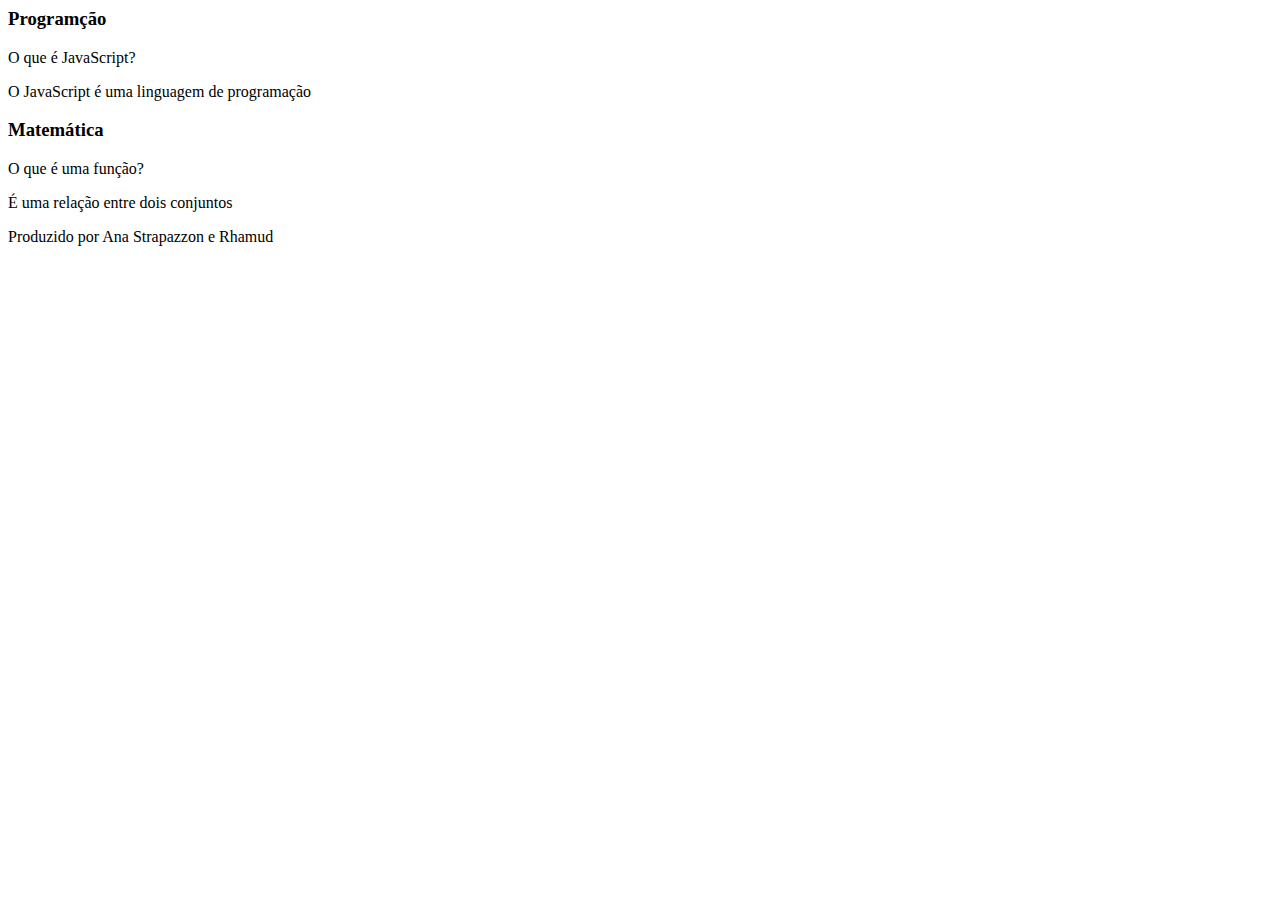
==== index.html @ d8641b9c "Add files via upload" ====
<html>
    <!DOCTYPE html>
    <html lang="pt-BR">
    <head>
        <meta charset="UTF-8">
        <meta name="viewport" content="width=device-width, initial-scale=1.0">
        <title>Fleshcard</title>
        <link rel="stylesheet" href="style.css">
    </head>
    <body>
        <main>
            <section id="conteiner">
                <article class="cartao">
                    <div class="cartao-conteudo">
                        <h3>Programção</h3>
                        <div class="cartao-conteudo-pergunta">
                            <p>O que é JavaScript?</p>
                            <div class="cartao-conteudo-resposta">
                                <p>O JavaScript é uma linguagem de programação</p>
                            </div>
                        </div>
                    </div>
                </article>
                <article class="cartao">
                    <div class="cartao-conteudo">
                        <h3>Matemática</h3>
                        <div class="cartao-conteudo-pergunta">
                            <p>O que é uma função?</p>
                            <div class="cartao-conteudo-resposta">
                                <p>É uma relação entre dois conjuntos</p>
                            </div>
                        </div>
                    </div>
                </article>
            </section>

        </main>
        <footer>
            <p>Produzido por Ana Strapazzon e Rhamud</p>
        </footer>
    </body>
    </html>
</html>
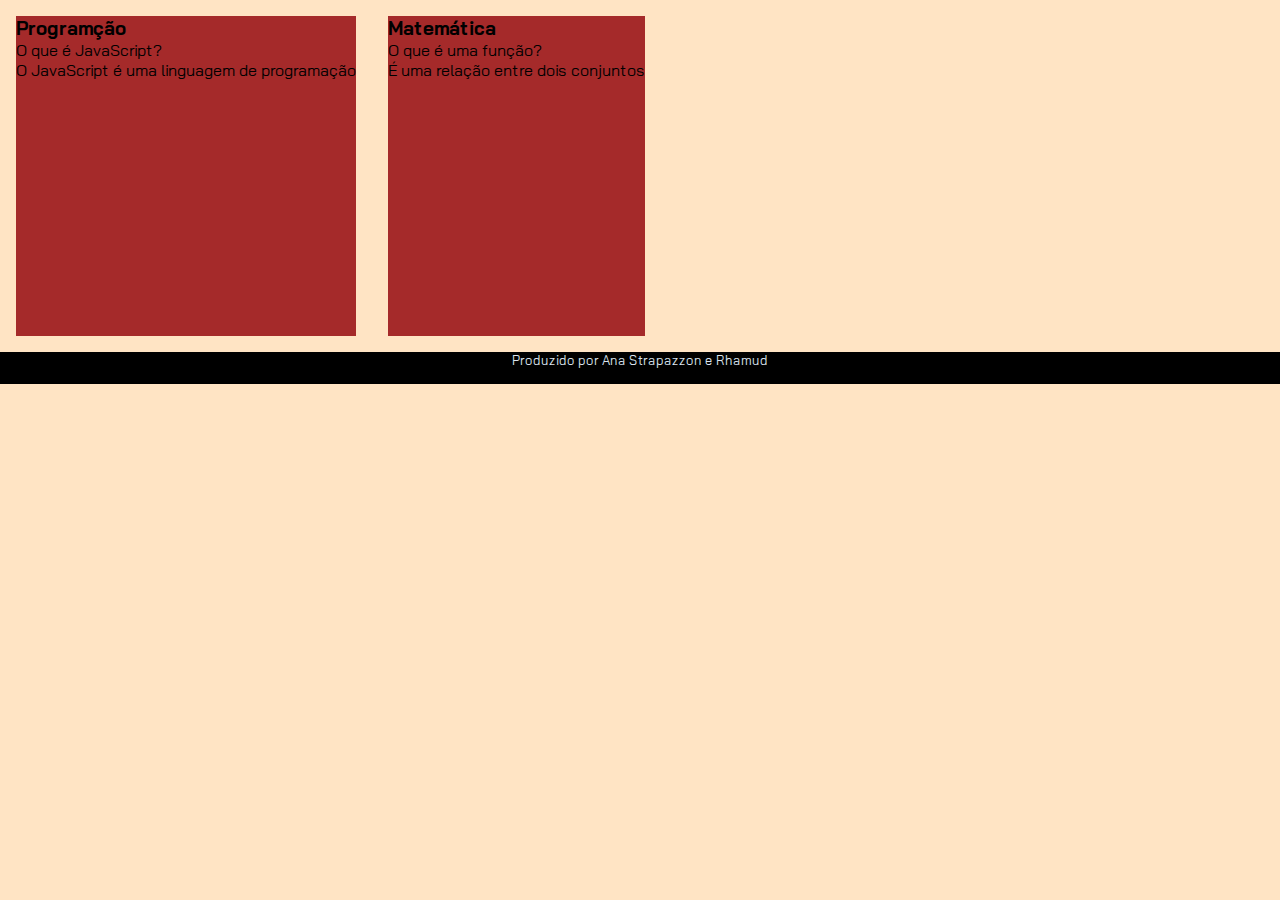
==== commit fc2defd7: "Add files via upload" ====
--- a/index.html
+++ b/index.html
@@ -1,43 +1,47 @@
 <html>
-    <!DOCTYPE html>
-    <html lang="pt-BR">
-    <head>
-        <meta charset="UTF-8">
-        <meta name="viewport" content="width=device-width, initial-scale=1.0">
-        <title>Fleshcard</title>
-        <link rel="stylesheet" href="style.css">
-    </head>
-    <body>
-        <main>
-            <section id="conteiner">
-                <article class="cartao">
-                    <div class="cartao-conteudo">
-                        <h3>Programção</h3>
-                        <div class="cartao-conteudo-pergunta">
-                            <p>O que é JavaScript?</p>
-                            <div class="cartao-conteudo-resposta">
-                                <p>O JavaScript é uma linguagem de programação</p>
-                            </div>
+<!DOCTYPE html>
+<html lang="pt-BR">
+
+<head>
+    <meta charset="UTF-8">
+    <meta name="viewport" content="width=device-width, initial-scale=1.0">
+    <title>Fleshcard</title>
+    <link rel="stylesheet" href="style.css">
+</head>
+
+<body>
+    <main>
+        <section id="container">
+            <article class="cartao">
+                <div class="cartao-conteudo">
+                    <h3>Programção</h3>
+                    <div class="cartao-conteudo-pergunta">
+                        <p>O que é JavaScript?</p>
+                        <div class="cartao-conteudo-resposta">
+                            <p>O JavaScript é uma linguagem de programação</p>
                         </div>
                     </div>
-                </article>
-                <article class="cartao">
-                    <div class="cartao-conteudo">
-                        <h3>Matemática</h3>
-                        <div class="cartao-conteudo-pergunta">
-                            <p>O que é uma função?</p>
-                            <div class="cartao-conteudo-resposta">
-                                <p>É uma relação entre dois conjuntos</p>
-                            </div>
+                </div>
+            </article>
+            <article class="cartao">
+                <div class="cartao-conteudo">
+                    <h3>Matemática</h3>
+                    <div class="cartao-conteudo-pergunta">
+                        <p>O que é uma função?</p>
+                        <div class="cartao-conteudo-resposta">
+                            <p>É uma relação entre dois conjuntos</p>
                         </div>
                     </div>
-                </article>
-            </section>
+                </div>
+            </article>
+        </section>
 
-        </main>
-        <footer>
-            <p>Produzido por Ana Strapazzon e Rhamud</p>
-        </footer>
-    </body>
-    </html>
+    </main>
+    <footer>
+        <p>Produzido por Ana Strapazzon e Rhamud</p>
+    </footer>
+</body>
+
+</html>
+
 </html>--- a/style.css
+++ b/style.css
@@ -0,0 +1,34 @@
+@import url('https://fonts.googleapis.com/css2?family=Bai+Jamjuree:ital,wght@0,200;0,300;0,400;0,500;0,600;0,700;1,200;1,300;1,400;1,500;1,600;1,700&display=swap');
+:root{
+    --text-color:#DBE4EF;
+    --cor-cartao-frente: #144480;
+    --cor-cartao-verso: #00F4BF;
+}
+*{
+    margin: 0;
+    padding: 0;
+}
+body{
+    font-family: 'Bai Jamjuree';
+    background-color: bisque;
+}
+footer{
+background-color: black;
+color: #DBE4EF;
+position: fixed;
+width: 100%;
+height: 2rem;
+}
+footer p{ 
+    text-align: center;
+    font-size: 0.8rem;
+    margin: 0.5 rem;
+}
+#container{
+    display: flex;
+}
+.cartao{
+    margin: 1rem;
+    background-color:brown;
+    height: 20rem;
+}
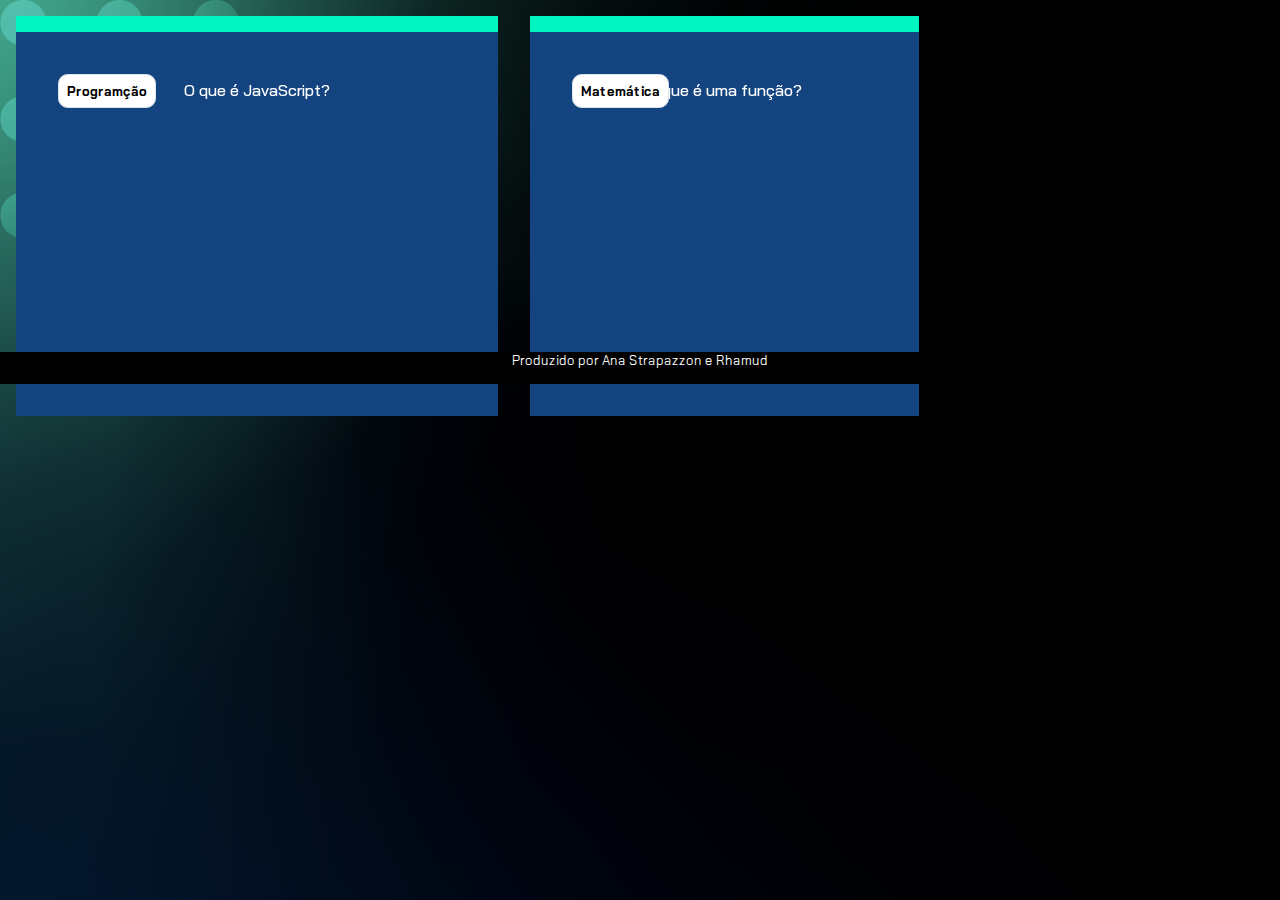
==== commit 1c68bfaa: "Add files via upload" ====
--- a/index.html
+++ b/index.html
@@ -17,9 +17,9 @@
                     <h3>Programção</h3>
                     <div class="cartao-conteudo-pergunta">
                         <p>O que é JavaScript?</p>
-                        <div class="cartao-conteudo-resposta">
-                            <p>O JavaScript é uma linguagem de programação</p>
-                        </div>
+                    </div>
+                    <div class="cartao-conteudo-resposta">
+                        <p>O JavaScript é uma linguagem de programação</p>
                     </div>
                 </div>
             </article>
@@ -28,9 +28,9 @@
                     <h3>Matemática</h3>
                     <div class="cartao-conteudo-pergunta">
                         <p>O que é uma função?</p>
-                        <div class="cartao-conteudo-resposta">
-                            <p>É uma relação entre dois conjuntos</p>
-                        </div>
+                    </div>
+                    <div class="cartao-conteudo-resposta">
+                        <p>É uma relação entre dois conjuntos</p>
                     </div>
                 </div>
             </article>
@@ -40,6 +40,7 @@
     <footer>
         <p>Produzido por Ana Strapazzon e Rhamud</p>
     </footer>
+    <script src="main.js"></script>
 </body>
 
 </html>
--- a/style.css
+++ b/style.css
@@ -10,7 +10,8 @@
 }
 body{
     font-family: 'Bai Jamjuree';
-    background-color: bisque;
+    background-image: url(img/bg-desktop.webp);
+
 }
 footer{
 background-color: black;
@@ -29,6 +30,48 @@
 }
 .cartao{
     margin: 1rem;
-    background-color:brown;
+    background-color:var(--cor-cartao-verso);
     height: 20rem;
 }
+.cartao-conteudo{
+    text-align: center;
+    height: 100%;
+    background-color: var(--cor-cartao-frente);
+    transform-style: preserve-3d;
+    transition: transform 300ms  ease-in-out;
+}
+.cartao-conteudo h3{
+    background-color: white;
+    text-align: left;
+    padding: 0.5rem;
+    position: absolute;
+    border-radius: 0.6rem;
+    font-size: 1vw;
+    margin: 0.6rem;
+    border: solid 1px var(--text-color);
+    backface-visibility: hidden;
+}
+p{
+color: rgb(255, 255, 255);
+}
+.cartao-conteudo-pergunta  p{
+    font-weight: 500;
+}
+.cartao-conteudo-resposta p{
+    font-weight: 700;
+}
+.cartao-conteudo-pergunta, .cartao-conteudo-resposta{
+margin: 1rem;
+backface-visibility: hidden;
+}
+.cartao:hover .cartao-conteudo{
+    transform: rotateY(180deg);
+}
+.cartao-conteudo-resposta{
+    transform: rotateY(180deg);
+}
+.cartao-conteudo{
+    margin-top: 1rem;
+    padding: 2rem;
+    margin-bottom: 2rem;
+}
